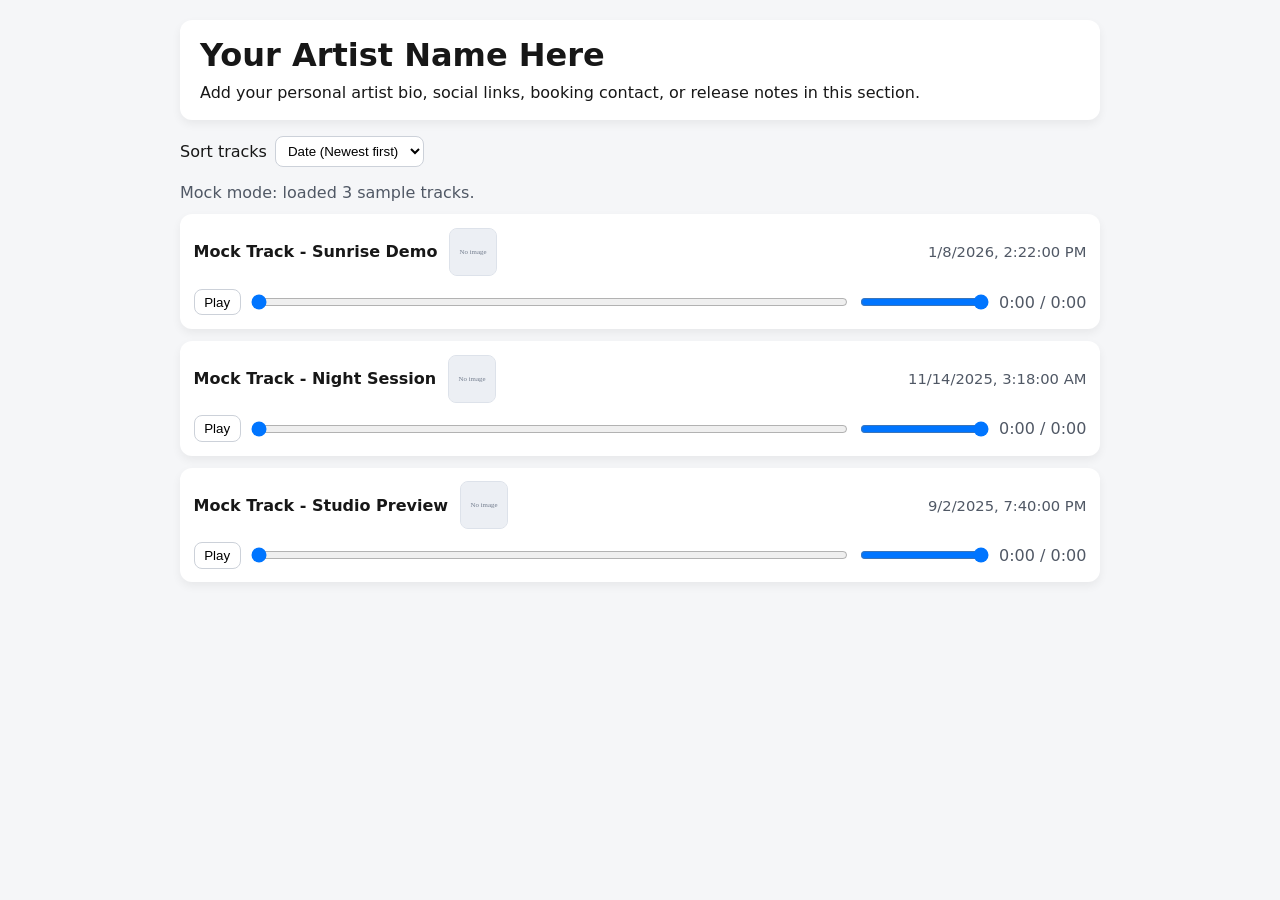
==== index.html @ 353ace83 "Add GitHub Pages deployment and mock test stage" ====
<!doctype html>
<html lang="en">
  <head>
    <meta charset="UTF-8" />
    <meta name="viewport" content="width=device-width, initial-scale=1.0" />
    <title>Music Track Listing</title>
    <link rel="stylesheet" href="styles.css" />
  </head>
  <body>
    <main class="container">
      <header class="artist-header">
        <h1>Your Artist Name Here</h1>
        <p>
          Add your personal artist bio, social links, booking contact, or release
          notes in this section.
        </p>
      </header>

      <section class="toolbar" aria-label="Track sorting options">
        <label for="sortBy">Sort tracks</label>
        <select id="sortBy">
          <option value="date-desc">Date (Newest first)</option>
          <option value="date-asc">Date (Oldest first)</option>
          <option value="alpha-asc">Alphabetical (A–Z)</option>
          <option value="alpha-desc">Alphabetical (Z–A)</option>
        </select>
      </section>

      <section>
        <p id="status" role="status">Loading tracks…</p>
        <ul id="trackList" class="track-list" aria-live="polite"></ul>
      </section>
    </main>

    <script src="app.js" type="module"></script>
  </body>
</html>
---- styles.css ----
:root {
  font-family: Inter, system-ui, -apple-system, Segoe UI, Roboto, sans-serif;
  color-scheme: light;
}

* {
  box-sizing: border-box;
}

body {
  margin: 0;
  background: #f5f6f8;
  color: #171717;
}

.container {
  max-width: 960px;
  margin: 0 auto;
  padding: 1.25rem;
}

.artist-header {
  background: #fff;
  border-radius: 12px;
  padding: 1rem 1.25rem;
  box-shadow: 0 4px 10px rgba(18, 18, 18, 0.06);
  margin-bottom: 1rem;
}

.artist-header h1 {
  margin: 0 0 0.5rem;
}

.artist-header p {
  margin: 0;
  line-height: 1.4;
}

.toolbar {
  display: flex;
  align-items: center;
  gap: 0.5rem;
  margin: 0.5rem 0 1rem;
}

#sortBy {
  border: 1px solid #ccd1d9;
  border-radius: 8px;
  padding: 0.35rem 0.5rem;
  background: #fff;
}

#status {
  margin: 0.4rem 0 0.8rem;
  color: #505865;
}

.track-list {
  list-style: none;
  margin: 0;
  padding: 0;
  display: grid;
  gap: 0.75rem;
}

.track-item {
  display: grid;
  gap: 0.8rem;
  background: #fff;
  border-radius: 12px;
  box-shadow: 0 4px 10px rgba(18, 18, 18, 0.06);
  padding: 0.85rem;
}

.track-meta {
  display: flex;
  justify-content: space-between;
  align-items: center;
  gap: 0.75rem;
}

.track-title-wrap {
  display: flex;
  align-items: center;
  gap: 0.75rem;
  min-width: 0;
}

.track-title {
  font-weight: 600;
  white-space: nowrap;
  overflow: hidden;
  text-overflow: ellipsis;
}

.track-date {
  color: #505865;
  font-size: 0.92rem;
  white-space: nowrap;
}

.thumb {
  width: 48px;
  height: 48px;
  border-radius: 8px;
  border: 1px solid #dde2ea;
  object-fit: cover;
  flex-shrink: 0;
  background: #f0f2f5;
}

.player-controls {
  display: grid;
  grid-template-columns: auto minmax(140px, 1fr) auto auto;
  align-items: center;
  gap: 0.5rem;
}

button,
input[type='range'] {
  cursor: pointer;
}

.play-btn {
  border: 1px solid #ccd1d9;
  background: #fff;
  border-radius: 8px;
  padding: 0.3rem 0.6rem;
}

.time {
  font-variant-numeric: tabular-nums;
  min-width: 84px;
  text-align: right;
  color: #505865;
}

@media (max-width: 700px) {
  .player-controls {
    grid-template-columns: auto 1fr;
    grid-template-areas:
      'play time'
      'scrub scrub'
      'vol vol';
  }

  .play-btn {
    grid-area: play;
    width: fit-content;
  }

  .scrub {
    grid-area: scrub;
  }

  .volume {
    grid-area: vol;
  }

  .time {
    grid-area: time;
  }
}
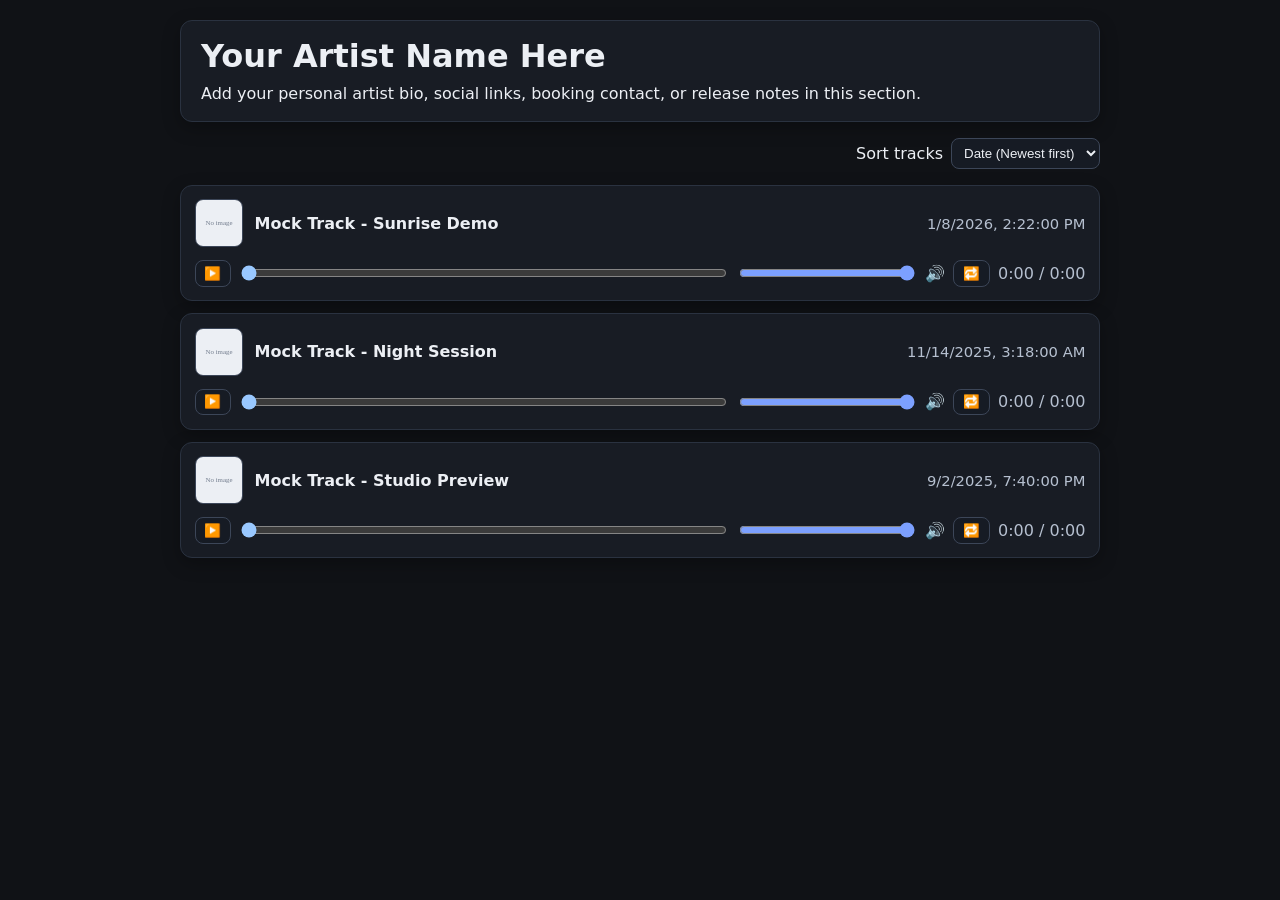
==== commit 4a7d5959: "Revamp player UI and track metadata handling" ====
--- a/index.html
+++ b/index.html
@@ -9,11 +9,13 @@
   <body>
     <main class="container">
       <header class="artist-header">
+        <!-- __ARTIST_HEADER_START__ -->
         <h1>Your Artist Name Here</h1>
         <p>
           Add your personal artist bio, social links, booking contact, or release
           notes in this section.
         </p>
+        <!-- __ARTIST_HEADER_END__ -->
       </header>
 
       <section class="toolbar" aria-label="Track sorting options">
@@ -27,7 +29,7 @@
       </section>
 
       <section>
-        <p id="status" role="status">Loading tracks…</p>
+        <p id="status" role="status" hidden>Loading tracks…</p>
         <ul id="trackList" class="track-list" aria-live="polite"></ul>
       </section>
     </main>
--- a/styles.css
+++ b/styles.css
@@ -1,6 +1,6 @@
 :root {
   font-family: Inter, system-ui, -apple-system, Segoe UI, Roboto, sans-serif;
-  color-scheme: light;
+  color-scheme: dark;
 }
 
 * {
@@ -9,8 +9,8 @@
 
 body {
   margin: 0;
-  background: #f5f6f8;
-  color: #171717;
+  background: #101216;
+  color: #eceff4;
 }
 
 .container {
@@ -20,11 +20,12 @@
 }
 
 .artist-header {
-  background: #fff;
+  background: #181c24;
   border-radius: 12px;
   padding: 1rem 1.25rem;
-  box-shadow: 0 4px 10px rgba(18, 18, 18, 0.06);
+  box-shadow: 0 6px 18px rgba(0, 0, 0, 0.28);
   margin-bottom: 1rem;
+  border: 1px solid #2a3240;
 }
 
 .artist-header h1 {
@@ -41,18 +42,20 @@
   align-items: center;
   gap: 0.5rem;
   margin: 0.5rem 0 1rem;
+  justify-content: flex-end;
 }
 
 #sortBy {
-  border: 1px solid #ccd1d9;
+  border: 1px solid #3c4658;
   border-radius: 8px;
   padding: 0.35rem 0.5rem;
-  background: #fff;
+  background: #161b24;
+  color: #eceff4;
 }
 
 #status {
   margin: 0.4rem 0 0.8rem;
-  color: #505865;
+  color: #b6c0d0;
 }
 
 .track-list {
@@ -66,10 +69,11 @@
 .track-item {
   display: grid;
   gap: 0.8rem;
-  background: #fff;
+  background: #181c24;
   border-radius: 12px;
-  box-shadow: 0 4px 10px rgba(18, 18, 18, 0.06);
+  box-shadow: 0 6px 18px rgba(0, 0, 0, 0.28);
   padding: 0.85rem;
+  border: 1px solid #2a3240;
 }
 
 .track-meta {
@@ -94,7 +98,7 @@
 }
 
 .track-date {
-  color: #505865;
+  color: #b6c0d0;
   font-size: 0.92rem;
   white-space: nowrap;
 }
@@ -103,15 +107,15 @@
   width: 48px;
   height: 48px;
   border-radius: 8px;
-  border: 1px solid #dde2ea;
+  border: 1px solid #3c4658;
   object-fit: cover;
   flex-shrink: 0;
-  background: #f0f2f5;
+  background: #242b38;
 }
 
 .player-controls {
   display: grid;
-  grid-template-columns: auto minmax(140px, 1fr) auto auto;
+  grid-template-columns: auto minmax(140px, 1fr) minmax(96px, 180px) auto auto auto;
   align-items: center;
   gap: 0.5rem;
 }
@@ -121,31 +125,52 @@
   cursor: pointer;
 }
 
-.play-btn {
-  border: 1px solid #ccd1d9;
-  background: #fff;
+.play-btn,
+.loop-btn {
+  border: 1px solid #3c4658;
+  background: #161b24;
   border-radius: 8px;
-  padding: 0.3rem 0.6rem;
+  padding: 0.3rem 0.55rem;
+  color: #eceff4;
+  min-width: 2.25rem;
 }
 
 .time {
   font-variant-numeric: tabular-nums;
   min-width: 84px;
   text-align: right;
-  color: #505865;
+  color: #b6c0d0;
+}
+
+.volume {
+  accent-color: #7ca0ff;
+}
+
+.volume-icon {
+  color: #b6c0d0;
+}
+
+.loop-btn.is-active {
+  border-color: #7ca0ff;
+  color: #7ca0ff;
 }
 
 @media (max-width: 700px) {
   .player-controls {
-    grid-template-columns: auto 1fr;
+    grid-template-columns: auto 1fr auto;
     grid-template-areas:
-      'play time'
+      'play time loop'
       'scrub scrub'
-      'vol vol';
+      'vol vol vol-icon';
   }
 
   .play-btn {
     grid-area: play;
+    width: fit-content;
+  }
+
+  .loop-btn {
+    grid-area: loop;
     width: fit-content;
   }
 
@@ -157,6 +182,10 @@
     grid-area: vol;
   }
 
+  .volume-icon {
+    grid-area: vol-icon;
+  }
+
   .time {
     grid-area: time;
   }
